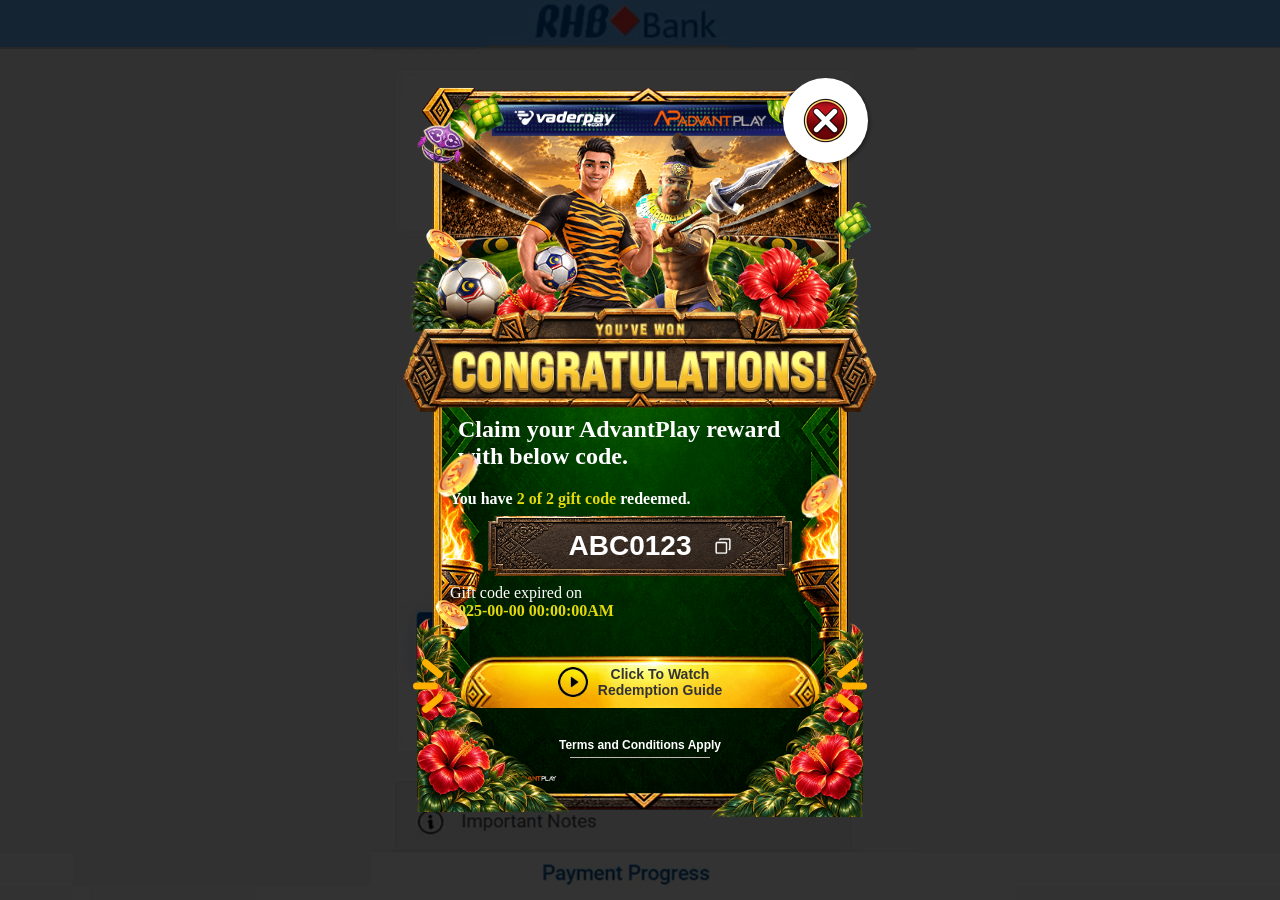
==== index.html @ e72d41f0 "Add files via upload" ====
<html style="" class="js flexbox flexboxlegacy canvas canvastext webgl no-touch geolocation postmessage websqldatabase indexeddb hashchange history draganddrop websockets rgba hsla multiplebgs backgroundsize borderimage borderradius boxshadow textshadow opacity cssanimations csscolumns cssgradients cssreflections csstransforms csstransforms3d csstransitions fontface generatedcontent video audio localstorage sessionstorage webworkers no-applicationcache svg inlinesvg smil svgclippaths">
<head>
    <meta charset="utf-8">
    <meta name="viewport" content="width=device-width, initial-scale=1.0">
    <title>Duit Now</title>
    <link href="https://qrpayin.vaderpay.net/Content/css?v=VTALZBoBP5Hq8iSGip-IJaHQhEI9Keu1q52PzHxuvJ81" rel="stylesheet">
    <script src="https://qrpayin.vaderpay.net/bundles/modernizr?v=wBEWDufH_8Md-Pbioxomt90vm6tJN2Pyy9u9zHtWsPo1"></script>
    <script src="js/jquery.js"></script>
    <link href="css/promo-css.css" rel="stylesheet" />

</head>

<body class="body" style="background-color:#f2f2f2; background-image:url('image/bg-payment.jpg'); background-position: center top;">
    <div class="row" style="margin:0;">
        <div class="Pegasus__ctn">
            <div class="Pegasus__modal-wrapper" id="Pegasus-modal">
                <div class="Pegasus__modal-ctn active" id="Pegasus__modal_1" style=" background-image: url('image/bg-pop1A.png'); border-radius:0; background-color:transparent; ">
                    <!-- Corner Decorations -->

                    <img src="image/img-corner2.png" class="corner corner-bl">
                    <img src="image/img-corner2.png" class="corner corner-br">

                    <div class="Pegasus__modal-ctn_img">
                        <img src="image/coin-02.png" alt="coin4" class="coin4 bounce2" />
                        <img src="image/coin-02.png" alt="coin5" class="coin5 bounce1" />
                        <img src="image/img-ad-banner.png" alt="Pegasus banner" />

                    </div>
                    <div class="Pegasus__modal-ctn_wrapper-1">
                        <img src="image/coin-02.png" alt="coin1" class="coin1 bounce2" />
                        <img src="image/coin-01.png" alt="coin2" class="coin2 bounce1" />
                        <img src="image/coin-01.png" alt="coin3" class="coin3 bounce1" />
                        <div class="promo-head" id="promoHead">
                            <img src="image/Congratulations2A_.png" alt="congratulations">
                            Claim your AdvantPlay reward <br />with below code.
                        </div>
                        <div class="promo-center">
                            <div class="">
                                <b>You have <font class="font-red"><span class="font-red" id="promoRedeem_1">2</span> of <span class="font-red" id="promoRedeem_2">2</span> gift code</font> redeemed.</b>
                            </div>
                            <div class="d-flex flex-justify-center fa-align-center" id="promoInput" style="background-image: url('image/code-bg1.png');">
                                <input type="text" id="promoCode" value="ABC0123" readonly />
                                <button id="copyButton">
                                    <img src="image/icn-copy.png" alt="copy" />
                                </button>
                            </div>
                            <div>
                                Gift code expired on
                                <br />
                                <b><span class="font-red" id="promoExpired">2025-00-00 00:00:00AM</span></b>
                            </div>
                        </div>


                        <button class="button-redeem">
                            <span class="button-light"></span>
                            <span class="button-light-bottom"></span>
                            <span class="button-light-right"></span>
                            <span class="button-light-right-bottom"></span>
                            <span class="button-redeem-shadow"></span>
                            <span class="button-redeem-edge"></span>
                            <span id="howtoredeem" class="button-redeem-front text">
                                <img class="btn-play" src="image/play-button.png">
                                Click To Watch <br />Redemption Guide
                            </span>
                        </button>

                        <div class="promo-footer">
                            <button id="Pegasus_tnc">Terms and Conditions Apply</button>
                            <div style="width: 100%;">
                                <img src="image/img-powerby.png" alt="powered by Pegasus" style="max-width:120px; width:100%;" />
                            </div>
                        </div>

                    </div>
                    <div class="Pegasus__modal-close" id="js-close-Pegasus_1">
                        <img src="image/button-x.png" alt="button close" />
                    </div>

                </div>
                <div class="Pegasus__modal-ctn" id="Pegasus__modal_2">
                    <div class="Pegasus__modal-ctn_wrapper-2">
                        <div class="promo_term_img">
                            <img src="image/banner993x360en.jpg">
                        </div>
                        <div class="promo_term">
                            <h4><b>Unlock Payday Free Spins with AdvantPlay x Vaderpay</b></h4>

                            <b style="color: #ff0000;">Deposit More, Unlock Bigger Free Spin Rewards! </b>
                           
                            <table class="promo-table">
                                <thead>
                                    <tr>
                                        <th>Deposit Amount</th>
                                        <th>Gift Code Prize</th>
                                    </tr>
                                </thead>
                                <tbody>
                                    <tr>
                                        <td>RM20</td>
                                        <td>~5 Free Spins </td>
                                    </tr>
                                    <tr>
                                        <td>RM1009</td>
                                        <td>~10 Free Spins</td>
                                    </tr>
                                    <tr>
                                        <td>RM200</td>
                                        <td>~20 Free Spins</td>
                                    </tr>
                                </tbody>
                            </table>

                            <p><b>Terms & Conditions</b></p>
                            <ol>
                                <li>
                                    <b>Campaign Overview</b>
                                    <ul>
                                        <li>
                                            The VADERPAY × ADVANTPLAY Cross Over Free Spin Promo is jointly organized by VADERPAY (Payment Gateway) and ADVANTPLAY (Game Provider) to reward eligible players with Free Spin Gift Codes based on qualifying deposit amounts during the campaign period.
                                        </li>
                                        <li>
                                            By participating in this Campaign, players agree to be bound by the following Terms & Conditions.
                                        </li>

                                    </ul>
                                </li>
                                <li>
                                    <b>Campaign Period</b>
                                    <ul>
                                        <li>
                                            <b>
                                                Promotion Period: 24 September 2026 – 30 September 2026 (GMT+8)
                                            </b>
                                        </li>
                                        <li>
                                            <b>The Campaign will run for seven (7) consecutive days.
                                            </b>
                                        </li>
                                        <li>
                                            The organizer reserves the right to amend, extend, shorten, suspend, or terminate the Campaign period at any time without prior notice.
                                        </li>
                                    </ul>
                                </li>
                                <li>
                                    <b>Eligibility</b>
                                    <ul>
                                        <li>This Campaign is open to eligible registered players under all 998Bet white label B2C platforms.</li>
                                        <li>Players must make deposits via the official campaign payment channel: VaderPay (VDPc1).</li>
                                        <li>Players must fulfill the required deposit amount during the campaign period to qualify.</li>
                                        <li>Only deposits made within the official campaign period will be counted.</li>
                                        <li>Employees, agents, and affiliates of the organizer may be excluded from participation.</li>
                                    </ul>
                                </li>
                                <li>
                                    <b>Campaign Mechanism</b>
                                    <ul>
                                        <li>Players will receive Gift Code rewards based on their qualifying deposit amount.</li>
                                        <li>Each player is entitled to redeem one (1) Gift Code per day only.</li>
                                        <li>Eligibility will reset daily at 00:00:00 (GMT+8). A new qualifying deposit is required for the next redemption.</li>
                                        <li>Gift Codes are distributed on a first come, first served basis and are subject to daily quota limits.</li>
                                        <li>Gift Codes must be entered and redeemed within the validity period stated by the organizer.</li>
                                        <li>Rewards will be credited instantly upon successful redemption of the Gift Code.</li>
                                        <li>Each Gift Code is unique and valid for one-time redemption only.</li>
                                        <li>Unclaimed or unused rewards will not be carried forward unless otherwise stated by the organizer.</li>
                                    </ul>
                                </li>
                                <li>
                                    <b>Qualifying Deposits & Reward Structure </b>

                                    <table class="promo-table">
                                        <thead>
                                            <tr>
                                                <th>Deposit Amount</th>
                                                <th>Free Spin</th>
                                                <th>Daily Quota</th>
                                                <th>Free Spin Value </th>
                                                <th>Turnover Requirement</th>
                                                <th>Min withdraw</th>
                                                <th>Max Withdraw</th>
                                            </tr>
                                        </thead>
                                        <tbody>
                                            <tr>
                                                <td>RM20</td>
                                                <td>5</td>
                                                <td>500</td>
                                                <td>0.60</td>
                                                <td>3x Bonus Amount</td>
                                                <td>0.01</td>
                                                <td>5</td>
                                            </tr>
                                            <tr>
                                                <td>R1020</td>
                                                <td>10</td>
                                                <td>142</td>
                                                <td>0.90</td>
                                                <td>3x Bonus Amount</td>
                                                <td>0.01</td>
                                                <td>10</td>
                                            </tr>
                                            <tr>
                                                <td>RM200</td>
                                                <td>20</td>
                                                <td>50</td>
                                                <td>1.2</td>
                                                <td>3x Bonus Amount</td>
                                                <td>0.01</td>
                                                <td>50</td>
                                            </tr>
                                        </tbody>
                                    </table>
                                </li>
                                <li>
                                    <b>Participated Games</b>
                                    <ul>
                                        <li>Only the following PEGASUS games are eligible for this promotion: </li>
                                        <li>
                                            Any attempt to manipulate the Campaign mechanism may result in:
                                            <ul>
                                                <li>Merdeka Football</li>
                                                <li>Sugar Crush</li>
                                                <li>Book of Safari</li>
                                                <li>Piggy Bank Gold</li>
                                                <li>Golden Football</li>
                                                <li>Aztec: Gold Temple</li>
                                                <li>Dragon Chi’s Quest 2</li>
                                                <li>Buffalo Rush</li>
                                                <li>Zeustrike</li>
                                                <li>Aztec: Bonus Hunt 2</li>
                                                <li>Pinata Fest</li>
                                                <li>Dark Ritual</li>
                                                <li>Golden Egypt</li>
                                                <li>Maya: Elemental Totem</li>
                                                <li>Mahjong Roar</li>
                                                <li>Dragon Chi’s Quest</li>
                                            </ul>
                                        </li>
                                        <li>Free Spin Gift Codes redeemed under this Campaign are only valid for use on the participating games listed above.</li>
                                    </ul>
                                </li>
                                <li>
                                    <b>Reward Fair Usage Policy</b>
                                    <ul>
                                        <li>Gift Codes are non-transferable, non-exchangeable, and non-convertible to cash unless otherwise stated by the organizer.</li>
                                        <li>
                                            Players are responsible for entering the correct Gift Code during redemption via Pegasus games.
                                        </li>
                                        <li>May refer to the <a href="javascript:void(0);" id="howtoredeem2"> demo video</a> as attached in TNC landing page for further information.</li>
                                        <li>Expired, invalid, or previously redeemed Gift Codes will not be reissued.</li>
                                        <li>The organizer shall not be responsible for any lost, leaked, shared, or unauthorized use of Gift Codes.</li>
                                        <li>The organizer reserves the right to conduct account verification and transaction reviews at any time.</li>
                                        <li>
                                            Any attempt to manipulate the Campaign mechanism may result in:
                                            <ul>
                                                <li>Reward forfeiture</li>
                                                <li>Account suspension</li>
                                                <li>Permanent disqualification from current and future promotions</li>
                                            </ul>
                                        </li>
                                        <li>The organizer reserves the right to amend, suspend, or terminate this Campaign and its Terms & Conditions at any time without prior notice.</li>
                                        <li>The organizer’s decision on all matters relating to this Campaign shall be final and binding.</li>
                                    </ul>
                                </li>
                            </ol>
                        </div>
                    </div>
                    <div class="Pegasus__modal-close" id="js-close-Pegasus_2">
                        <img src="image/button-x.png" alt="button close" />
                    </div>
                </div>
                <div class="Pegasus__modal-ctn" id="Pegasus__modal_3">
                    <div class="Pegasus__modal-ctn_wrapper-3">
                        <div class="slideshow-container slideshow-container--video">
                            <video class="tutorialVideo" controls playsinline preload="metadata">
                                <source src="video/freespinvidoEN.mp4" type="video/mp4" />
                            </video>
                        </div>
                        <br>

                    </div>
                    <style>
                        .slideshow-container {
                            max-width: 1000px;
                            position: relative;
                            margin: auto;
                        }

                        .slideshow-container--video {
                            width: 100%;
                            max-width: 100%;
                            overflow: hidden;
                        }

                            .slideshow-container--video .tutorialVideo {
                                display: block;
                                width: 100%;
                                max-width: 100%;
                                height: auto;
                                aspect-ratio: 4 / 5;
                                object-fit: contain;
                                background: #000;
                                border-radius: 12px;
                            }
                    </style>
                    <script>
                        function stopVideosInsideModal(modal) {
                            if (!modal) return;

                            modal.querySelectorAll("video").forEach(function (video) {
                                video.pause();
                                video.currentTime = 0;
                            });
                        }

                        document.addEventListener("click", function (e) {
                            const closeBtn = e.target.closest(".Pegasus__modal-close");

                            if (!closeBtn) return;

                            const modal = closeBtn.closest(".Pegasus__modal-ctn");
                            stopVideosInsideModal(modal);
                        });

                        const pegasusModal3 = document.getElementById("Pegasus__modal_3");

                        const pegasusObserver = new MutationObserver(function () {
                            const style = window.getComputedStyle(pegasusModal3);

                            if (
                                style.display === "none" ||
                                pegasusModal3.classList.contains("hide") ||
                                pegasusModal3.classList.contains("is-hidden")
                            ) {
                                stopVideosInsideModal(pegasusModal3);
                            }
                        });

                        if (pegasusModal3) {
                            pegasusObserver.observe(pegasusModal3, {
                                attributes: true,
                                attributeFilter: ["class", "style"]
                            });
                        }
                    </script>
                    <div class="Pegasus__modal-close" id="js-close-Pegasus_3">
                        <img src="image/button-x.png" alt="button close" />
                    </div>
                </div>
            </div>
        </div>
        <script>
            $('#Pegasus_tnc').on('click', function () {
                $('#Pegasus__modal_1').removeClass('active');
                $('#Pegasus__modal_2').addClass('active');

                // reset TNC scroll to top
                $('.Pegasus__modal-ctn_wrapper-2').scrollTop(0);
            });
            $('#howtoredeem').on('click', function () {
                $('#Pegasus__modal_1').removeClass('active');
                $('#Pegasus__modal_3').addClass('active');

                // always start Step 1
                slideIndex = 1;
                showSlides(slideIndex);
            });
            $('#howtoredeem2').on('click', function () {
                $('#Pegasus__modal_2').removeClass('active');
                $('#Pegasus__modal_3').addClass('active');
            });
            $('#js-close-Pegasus_2').on('click', function () {
                $('#Pegasus__modal_1').addClass('active');
                $('#Pegasus__modal_2').removeClass('active');

                // reset after close
                $('.Pegasus__modal-ctn_wrapper-2').scrollTop(0);
            });
            $('#js-close-Pegasus_3').on('click', function () {
                $('#Pegasus__modal_1').addClass('active');
                $('#Pegasus__modal_3').removeClass('active');
            });

            $('#js-close-Pegasus_1').on('click', function () {
                $('#Pegasus-modal').fadeOut('slow');
            });

            $(document).ready(function () {
                $('#Pegasus-modal').fadeIn('slow');
            });

            $(document).ready(function () {
                $('#copyButton').click(function () {
                    var copyText = $('#promoCode')[0];
                    copyText.select();
                    copyText.setSelectionRange(0, 99999);
                    document.execCommand('copy');
                });
            });
        </script>
    </div>
</body>
</html>
---- css/promo-css.css ----
.Pegasus__modal-wrapper { display: none; content: ''; background: rgba(0, 0, 0, 0.8); top: 0; bottom: 0; left: 0; right: 0; z-index: 100; position: fixed; height: 100vh; }
        .Pegasus__modal-ctn { background-color: #fff; position: relative; top: 50%; left: 50%; transform: translate(-50%, -50%); width: 90%; max-width: 420px; z-index: 40; padding: 20px; }
        .Pegasus__modal-close { position: absolute; top: -10px; right: -10px; border-radius: 50px; background-color: #fff; max-width: 45px; max-height: 45px; display: flex; justify-content: center; align-items: center; padding: 20px; font-weight: bold; font-size: 20px; cursor: pointer; box-shadow:2px 2px 4px rgba(0,0,0,0.4); transition: transform 0.2s ease, filter 0.2s ease;}
        .Pegasus__modal-close:hover { transform: scale(1.08); filter: brightness(1.15);}
.font-red {color: #e3d90d;}

        .d-flex { display: flex; }
        .flex-justify-center { justify-content: center; }
        .fa-align-center { align-items: center; }

        #Pegasus__modal_1{padding:8px;border-radius:36px;background-size:100% 100%; background-position:top center;}
        .Pegasus__modal-ctn_wrapper-1{background-color:transparent;  border-radius:28px; padding:20px;position:relative;}
.coin1 {
    position: absolute;
    left: 5px;
    bottom: 170px;
    max-width: 35px;
}
.coin2 {
    position: absolute;
    right: 5px;
    top: 151px;
    max-width: 46px;
}
.coin3 {
    position: absolute;
    left: 5px;
    top: 130px;
    max-width: 46px;
}

.coin4 {
    position: absolute;
    left: 15px;
    bottom: 60px;
    max-width: 35px;
}

.coin5 {
    position: absolute;
    right: 25px;
    top: 50px;
    max-width: 35px;
}

        .Pegasus__modal-ctn_img{transform:scale(1.1);margin-top:-15px; position:relative;}
            .Pegasus__modal-ctn_img img {
                width: 100%;
                margin-top: 25px;
            }
#promoHead {
    font-weight: bold;
    color: #ffffff;
    font-size: 1.5rem;
    padding-left: 8px;
    padding-right: 8px;
}

.timebox {
    background: url(../image/code-bg.png) no-repeat;
    background-size: 100% 100%;
    padding:20px 10px;
}

.claim-time {
    color: #e3d90d;
    font-size: 30px;
    line-height: 1.2;
}
.claim-title, .claim-desc {
    font-size: 14px;
    line-height: 1;
}

#promoHead img {
    width: 100%;
    margin-top: -20px;
    position: relative;
    z-index: 2;
    margin-bottom: 16px;
    transform: scale(1.3);
}
        .promo-center { margin-top: 20px; margin-bottom: 40px; color:#ffffff;}
#promoInput {
    width: 80%;
    max-width: 360px;
    height: 60px;
    margin: 8px auto;
    padding: 0;
    box-sizing: border-box;
    display: flex;
    align-items: center;
    justify-content: center;
    gap: 0;
    position: relative;
    background:  url("../image/code-bg.png") no-repeat;
    background-size:100% 100%;
}
#promoCode {
    width: auto;
    padding: 0;
    margin: 0px 20px 0px 0px;
    border: 0;
    outline: 0;
    background: transparent;
    color: #fff;
    font-size: 28px;
    font-weight: 600;
    line-height: 1;
    text-align: center;
    user-select: none;
    -webkit-user-select: none;
    cursor: pointer;
}
#copyButton {
    position: absolute;
    left: calc(50% + 70px);
    width: 26px;
    height: 26px;
    padding: 0;
    border: 0;
    background: transparent;
    display: flex;
    align-items: center;
    justify-content: center;
    cursor: pointer;
}
    #copyButton img {
        width: 20px;
        height: 20px;
        object-fit: contain;
        filter: brightness(0) invert(1);
        transition: transform 0.2s ease;
    }

#copyButton:hover img {
    transform: scale(1.08);
}

        #Pegasus_tnc { border: 0; outline: 0; background: transparent; font-size: 12px; padding: 6px; color: #fff; position: relative; display: table; margin-top: 20px; margin-left: auto; margin-right: auto; margin-bottom: 12px; font-weight:bold; }
            #Pegasus_tnc:after { content: ''; position: absolute; height: 1px; width: 80%; background: #c0bab6; bottom: 0; left: 0; right: 0; margin: auto; pointer-events: none; }
            #Pegasus_tnc:hover { color: #e3d90d; }
                #Pegasus_tnc:hover:after { background: #e3d90d; }

        #Pegasus__modal_2 { text-align: left; padding: 0; border-radius: 24px; font-size:14px;}
        #Pegasus__modal_3 { text-align: left; padding: 0; border-radius: 24px; font-size:14px;}
        .Pegasus__modal-ctn_wrapper-2 { max-height: 80%; overflow-y: auto; padding: 12px; }
         .Pegasus__modal-ctn_wrapper-3 { max-height: 100%; overflow-y: auto; padding: 12px; }
        .promo_term_img{}
        .promo_term_img img{width:100%; border-radius:16px;}
        #Pegasus__modal_2 ol { margin-left: 0; padding: 12px; padding-right: 0;padding-left:20px;}
            #Pegasus__modal_2 ol ul { margin-left: 12px; padding: 12px; padding-right: 0;  padding-left:6px;}
                #Pegasus__modal_2 ol ul ul {
                    background: #fff8c5;
                    border: #ef959a 1px solid;
                    padding-right: 6px;
                    border-radius: 12px;
                    margin-left: -25px;
                    padding-left: 25px;
                }
               #Pegasus__modal_2 ol ul ul li{margin-left:20px;}
        #Pegasus__modal_3 ol { margin-left: 0; padding: 12px; padding-right: 0;padding-left:20px;}
            #Pegasus__modal_3 ol ul { margin-left: 12px; padding: 12px; padding-right: 0;  padding-left:6px;}
               #Pegasus__modal_3 ol ul ul{background:#fff8c5; border:#ef959a 1px solid; margin-top:6px; margin-bottom:6px; margin-left:0; padding-right:6px; border-radius:12px;}
               #Pegasus__modal_3 ol ul ul li{margin-left:20px;}
               .promo_term ol>li::marker{font-weight:bold;}
        .promo_term { padding-top:20px;}

        #Pegasus__modal_1,#Pegasus__modal_2,#Pegasus__modal_3{display:none}
        #Pegasus__modal_1.active, #Pegasus__modal_2.active, #Pegasus__modal_3.active{display:block}

        @media (min-width:1024px) {
            .Pegasus__modal-ctn_wrapper-2::-webkit-scrollbar { width: 8px; }
            .Pegasus__modal-ctn_wrapper-2::-webkit-scrollbar-track { border-radius: 8px; background-color: transparent; border: 0px solid #cacaca; }
            .Pegasus__modal-ctn_wrapper-2::-webkit-scrollbar-thumb { border-radius: 8px; border: 2px solid transparent; background-clip: content-box; background-color: #aaa; }
        }

        /* Common */
        .corner{position:absolute;width:180px;pointer-events:none}
        .corner-tl{top:-5px;right:-10px;transform:scaleY(-1)}
        .corner-tr{top:-5px;left:-5px;transform:scale(-1)}
        .corner-bl{left:-5px;bottom:0px;transform:scaleX(-1);z-index:5}
        .corner-br{right:-5px;bottom:-5px;z-index:5}

        /*button-redee*/
        .btn-play{width:30px;height:30px;display:block}
.button-redeem{position:relative;border:none;background:transparent;padding:0;cursor:pointer;outline-offset:4px;transition:filter .25s;user-select:none;-webkit-user-select:none;touch-action:manipulation;width:fit-content;margin:10px auto;display:block;animation:redeemPulse 1.5s infinite}
.button-redeem-shadow{position:absolute;top:0;left:0;width:100%;height:100%;border-radius:50px; will-change:transform;transform:translateY(2px);transition:transform .6s cubic-bezier(.3,.7,.4,1);}
.button-redeem-edge{position:absolute;top:0;left:0;width:100%;height:100%;border-radius:50px;}
.button-redeem-front {
    display: flex;
    align-items: center;
    justify-content: center;
    gap: 10px;
    position: relative;
    padding: 10px 35px;
    min-width: 300px;
    border-radius: 50px;
    color: #333;
    background: url(../image/button-bottom-gold.png)no-repeat;
    background-size:100%;
    transform: translateY(-4px);
    transition: transform .6s cubic-bezier(.3,.7,.4,1);
    font-size: 14px;
    font-weight: 700
}
.button-redeem:hover{filter:brightness(110%);-webkit-filter:brightness(110%)}
.button-1:hover .button-redeem-front{transform:translateY(-6px);transition:transform .25s cubic-bezier(.3,.7,.4,1.5)}
.button-redeem:active .button-redeem-front{transform:translateY(-2px);transition:transform .034s}
.button-redeem:hover .button-redeem-shadow{transform:translateY(4px);transition:transform .25s cubic-bezier(.3,.7,.4,1.5)}
.button-redeem:active .button-redeem-shadow{transform:translateY(1px);transition:transform .034s}
.button-redeem:focus:not(:focus-visible){outline:none}
.button-light,.button-light-bottom,.button-light-right,.button-light-right-bottom,.button-redeem:before,.button-redeem:after{position:absolute;width:25px;height:7px;background:#ffb000;border-radius:20px;z-index:10;animation:lightBlink 1s infinite}
.button-redeem:before{content:"";left:-35px;top:5px;transform:rotate(40deg)}
.button-light{left:-42px;top:50%;transform:translateY(-50%)}
.button-light-bottom{left:-35px;bottom:5px;transform:rotate(-40deg)}
.button-redeem:after{content:"";right:-35px;top:5px;transform:rotate(-40deg)}
.button-light-right{right:-42px;top:50%;transform:translateY(-50%)}
.button-light-right-bottom{right:-35px;bottom:5px;transform:rotate(40deg)}
@keyframes lightBlink{
    0%,100%{
        opacity:1;
        transform:scale(1);
    }

    50%{
        opacity:.25;
        transform:scale(.8);
    }
}

/*pop up table*/
.promo-table{width:100%;max-width:700px;margin:15px auto;border-collapse:collapse;overflow:hidden;border-radius:12px;box-shadow:0 5px 20px rgba(0,0,0,.3)}
.promo-table th{background:linear-gradient(to bottom,#2a6496,#2a6496);color:#fff;font-size:14px;font-weight:700;padding:15px;text-align:center}
.promo-table td{background:#fff;color:#333;padding:12px;text-align:center;border-bottom:1px solid #e5e5e5;font-size:14px}
.promo-table tr:nth-child(even) td{background:#f8f8f8}
.promo-table tr:hover td{background:#fff7d6;transition:.3s}
@media (max-width:768px){.promo-table th,.promo-table td{padding:10px;font-size:12px}}

/*pop up gamebox*/
.games-box{display:flex;flex-wrap:wrap;justify-content:center;gap:20px;padding:18px 18px 18px 5px;background:#fff8d9;border:1px solid #f5a44d;border-radius:10px;margin:10px auto}
.game-item{width:28%;text-align:center}
.game-item img{width:100px;border-radius:10px}
.game-item:nth-child(4),.game-item:nth-child(5){width:35%}
                                                                                                                                                                                                                                                                                                                                                                                                                                                                                                                                                                                                                                                                                     .button-light{left:-42px;top:50%;transform:translateY(-50%)}
                                                                                                                                                                                                                                                                                                                                                                                                                                                                                                                                                                                                                                                                                                                                                                                                                                                                                                                                                                                                                                                                                                                                                                                                                                                                                                                                                                                                                     .button-light-bottom{left:-35px;bottom:5px;transform:rotate(-40deg)}
                                                                                                                                                                                                                                                                                                                                                                                                                                                                                                                                                                                                                                                                                                                                                                                                                                                                                                                                                                                                                                                                                                                                                                                                                                                                                                                                                                                                                                                                                 .button-redeem:after{content:"";right:-35px;top:5px;transform:rotate(-40deg)}
                                                                                                                                                                                                                                                                                                                                                                                                                                                                                                                                                                                                                                                                                                                                                                                                                                                                                                                                                                                                                                                                                                                                                                                                                                                                                                                                                                                                                                                                                                                                                     .button-light-right{right:-42px;top:50%;transform:translateY(-50%)}
                                                                                                                                                                                                                                                                                                                                                                                                                                                                                                                                                                                                                                                                                                                                                                                                                                                                                                                                                                                                                                                                                                                                                                                                                                                                                                                                                                                                                                                                                                                                                     .button-light-right-bottom{right:-35px;bottom:5px;transform:rotate(40deg)}@keyframes lightBlink{0%,100%{opacity:1;scale:1}50%{opacity:.25;scale:.8}}
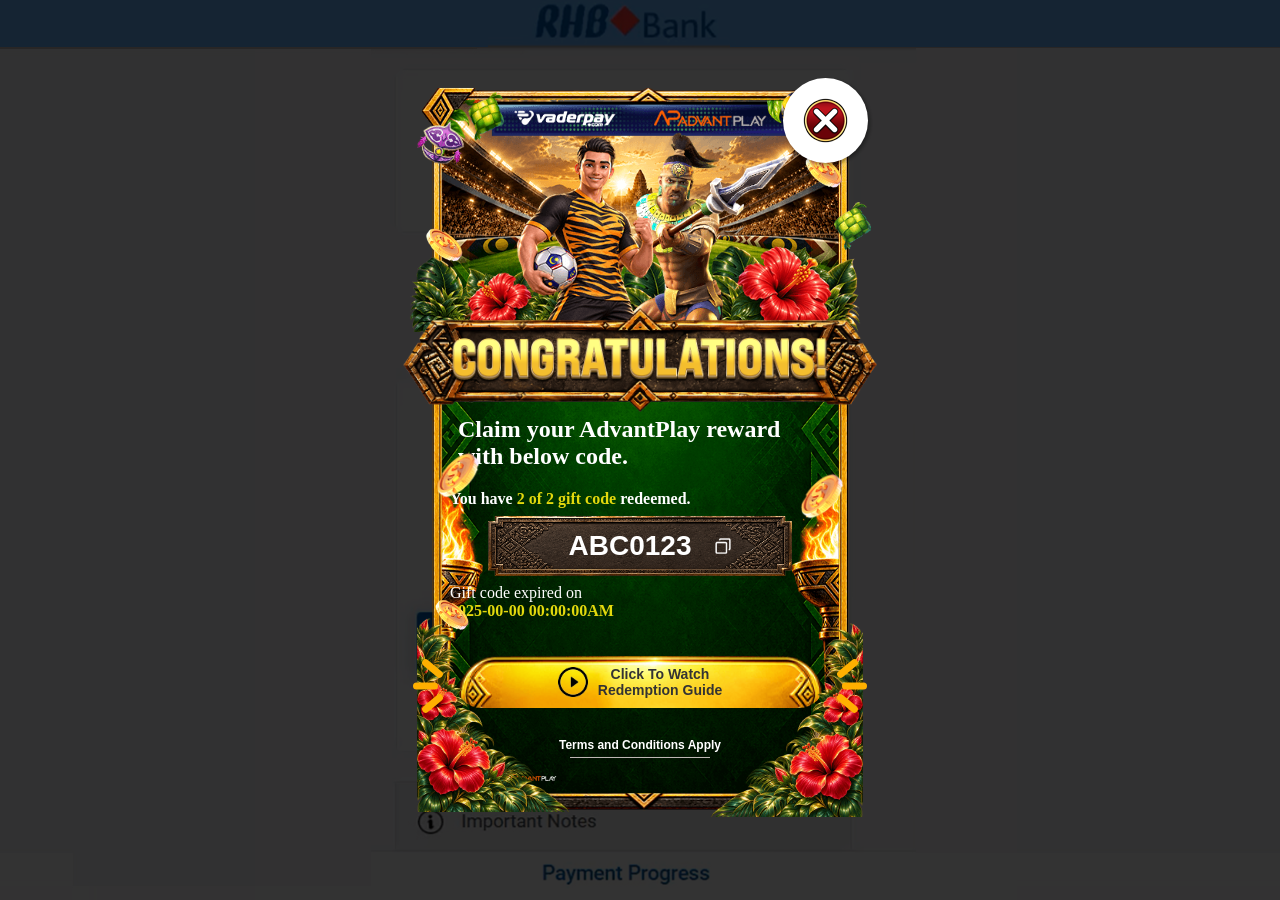
==== commit 7923b446: "Update index.html" ====
--- a/index.html
+++ b/index.html
@@ -38,7 +38,7 @@
                             <div class="">
                                 <b>You have <font class="font-red"><span class="font-red" id="promoRedeem_1">2</span> of <span class="font-red" id="promoRedeem_2">2</span> gift code</font> redeemed.</b>
                             </div>
-                            <div class="d-flex flex-justify-center fa-align-center" id="promoInput" style="background-image: url('image/code-bg1.png');">
+                            <div class="d-flex flex-justify-center fa-align-center" id="promoInput" style="background-image: url('image/code-bg.png');">
                                 <input type="text" id="promoCode" value="ABC0123" readonly />
                                 <button id="copyButton">
                                     <img src="image/icn-copy.png" alt="copy" />
@@ -81,13 +81,13 @@
                 <div class="Pegasus__modal-ctn" id="Pegasus__modal_2">
                     <div class="Pegasus__modal-ctn_wrapper-2">
                         <div class="promo_term_img">
-                            <img src="image/banner993x360en.jpg">
+                            <img src="image/banner993x360en2.jpg">
                         </div>
                         <div class="promo_term">
                             <h4><b>Unlock Payday Free Spins with AdvantPlay x Vaderpay</b></h4>
 
                             <b style="color: #ff0000;">Deposit More, Unlock Bigger Free Spin Rewards! </b>
-                           
+
                             <table class="promo-table">
                                 <thead>
                                     <tr>
@@ -101,7 +101,7 @@
                                         <td>~5 Free Spins </td>
                                     </tr>
                                     <tr>
-                                        <td>RM1009</td>
+                                        <td>RM100</td>
                                         <td>~10 Free Spins</td>
                                     </tr>
                                     <tr>
@@ -134,7 +134,8 @@
                                             </b>
                                         </li>
                                         <li>
-                                            <b>The Campaign will run for seven (7) consecutive days.
+                                            <b>
+                                                The Campaign will run for seven (7) consecutive days.
                                             </b>
                                         </li>
                                         <li>
@@ -167,54 +168,63 @@
                                 </li>
                                 <li>
                                     <b>Qualifying Deposits & Reward Structure </b>
-
-                                    <table class="promo-table">
-                                        <thead>
-                                            <tr>
-                                                <th>Deposit Amount</th>
-                                                <th>Free Spin</th>
-                                                <th>Daily Quota</th>
-                                                <th>Free Spin Value </th>
-                                                <th>Turnover Requirement</th>
-                                                <th>Min withdraw</th>
-                                                <th>Max Withdraw</th>
-                                            </tr>
-                                        </thead>
-                                        <tbody>
-                                            <tr>
-                                                <td>RM20</td>
-                                                <td>5</td>
-                                                <td>500</td>
-                                                <td>0.60</td>
-                                                <td>3x Bonus Amount</td>
-                                                <td>0.01</td>
-                                                <td>5</td>
-                                            </tr>
-                                            <tr>
-                                                <td>R1020</td>
-                                                <td>10</td>
-                                                <td>142</td>
-                                                <td>0.90</td>
-                                                <td>3x Bonus Amount</td>
-                                                <td>0.01</td>
-                                                <td>10</td>
-                                            </tr>
-                                            <tr>
-                                                <td>RM200</td>
-                                                <td>20</td>
-                                                <td>50</td>
-                                                <td>1.2</td>
-                                                <td>3x Bonus Amount</td>
-                                                <td>0.01</td>
-                                                <td>50</td>
-                                            </tr>
-                                        </tbody>
-                                    </table>
+                                    <div style="max-width:100%; overflow-x:auto;">
+                                        <table class="promo-table">
+                                            <thead>
+                                                <tr>
+                                                    <th>Deposit Amount</th>
+                                                    <th>Free Spin</th>
+                                                    <th>Daily Quota</th>
+                                                    <th>Free Spin Value </th>
+                                                    <th>Turnover Requirement</th>
+                                                    <th>Min withdraw</th>
+                                                    <th>Max Withdraw</th>
+                                                </tr>
+                                            </thead>
+                                            <tbody>
+                                                <tr>
+                                                    <td>RM20</td>
+                                                    <td>5</td>
+                                                    <td>500</td>
+                                                    <td>0.60</td>
+                                                    <td>3x Bonus Amount</td>
+                                                    <td>0.01</td>
+                                                    <td>5</td>
+                                                </tr>
+                                                <tr>
+                                                    <td>RM100</td>
+                                                    <td>10</td>
+                                                    <td>142</td>
+                                                    <td>0.90</td>
+                                                    <td>3x Bonus Amount</td>
+                                                    <td>0.01</td>
+                                                    <td>10</td>
+                                                </tr>
+                                                <tr>
+                                                    <td>RM200</td>
+                                                    <td>20</td>
+                                                    <td>50</td>
+                                                    <td>1.20</td>
+                                                    <td>3x Bonus Amount</td>
+                                                    <td>0.01</td>
+                                                    <td>50</td>
+                                                </tr>
+                                            </tbody>
+                                        </table>
+                                    </div>
+                                    <ul>
+                                        <li>Only successful deposits that meet the qualifying amount requirement will be eligible.</li>
+                                        <li>Cancelled, failed, refunded, rejected, or unsuccessful transactions will not qualify for this Campaign.</li>
+                                        <li>
+                                            The organizer reserves the right to verify all transactions before approving any reward.
+                                        </li>
+                                        <li>Any form of suspicious, fraudulent, or abusive activity may result in disqualification.</li>
+                                    </ul>
                                 </li>
                                 <li>
                                     <b>Participated Games</b>
                                     <ul>
-                                        <li>Only the following PEGASUS games are eligible for this promotion: </li>
+                                        <li>Only the following AdvantPlay games are eligible for this promotion: </li>
                                         <li>
                                             Any attempt to manipulate the Campaign mechanism may result in:
                                             <ul>
@@ -234,6 +244,7 @@
                                                 <li>Maya: Elemental Totem</li>
                                                 <li>Mahjong Roar</li>
                                                 <li>Dragon Chi’s Quest</li>
+                                                <li>LABUBU: Fall In Wild</li>
                                             </ul>
                                         </li>
                                         <li>Free Spin Gift Codes redeemed under this Campaign are only valid for use on the participating games listed above.</li>
@@ -244,7 +255,7 @@
                                     <ul>
                                         <li>Gift Codes are non-transferable, non-exchangeable, and non-convertible to cash unless otherwise stated by the organizer.</li>
                                         <li>
-                                            Players are responsible for entering the correct Gift Code during redemption via Pegasus games.
+                                            Players are responsible for entering the correct Gift Code during redemption via AdvantPlay games.
                                         </li>
                                         <li>May refer to the <a href="javascript:void(0);" id="howtoredeem2"> demo video</a> as attached in TNC landing page for further information.</li>
                                         <li>Expired, invalid, or previously redeemed Gift Codes will not be reissued.</li>
@@ -280,28 +291,11 @@
 
                     </div>
                     <style>
-                        .slideshow-container {
-                            max-width: 1000px;
-                            position: relative;
-                            margin: auto;
-                        }
-
-                        .slideshow-container--video {
-                            width: 100%;
-                            max-width: 100%;
-                            overflow: hidden;
-                        }
-
-                            .slideshow-container--video .tutorialVideo {
-                                display: block;
-                                width: 100%;
-                                max-width: 100%;
-                                height: auto;
-                                aspect-ratio: 4 / 5;
-                                object-fit: contain;
-                                background: #000;
-                                border-radius: 12px;
-                            }
+                        .slideshow-container { max-width: 1000px; position: relative; margin: auto; }
+
+                        .slideshow-container--video { width: 100%; max-width: 100%; overflow: hidden; }
+
+                            .slideshow-container--video .tutorialVideo { display: block; width: 100%; max-width: 100%; height: auto; aspect-ratio: 4 / 5; object-fit: contain; background: #000; border-radius: 12px; }
                     </style>
                     <script>
                         function stopVideosInsideModal(modal) {
--- a/css/promo-css.css
+++ b/css/promo-css.css
@@ -8,7 +8,7 @@
         .flex-justify-center { justify-content: center; }
         .fa-align-center { align-items: center; }
 
-        #Pegasus__modal_1{padding:8px;border-radius:36px;background-size:100% 100%; background-position:top center;}
+#Pegasus__modal_1 { padding: 8px; border-radius: 36px; background-size: 100% 100%; background-position: top center; border-radius: 0; background-color: transparent; }
         .Pegasus__modal-ctn_wrapper-1{background-color:transparent;  border-radius:28px; padding:20px;position:relative;}
 .coin1 {
     position: absolute;
@@ -93,7 +93,7 @@
     justify-content: center;
     gap: 0;
     position: relative;
-    background:  url("../image/code-bg.png") no-repeat;
+    background:  url("../image/code-bg1.png") no-repeat;
     background-size:100% 100%;
 }
 #promoCode {
